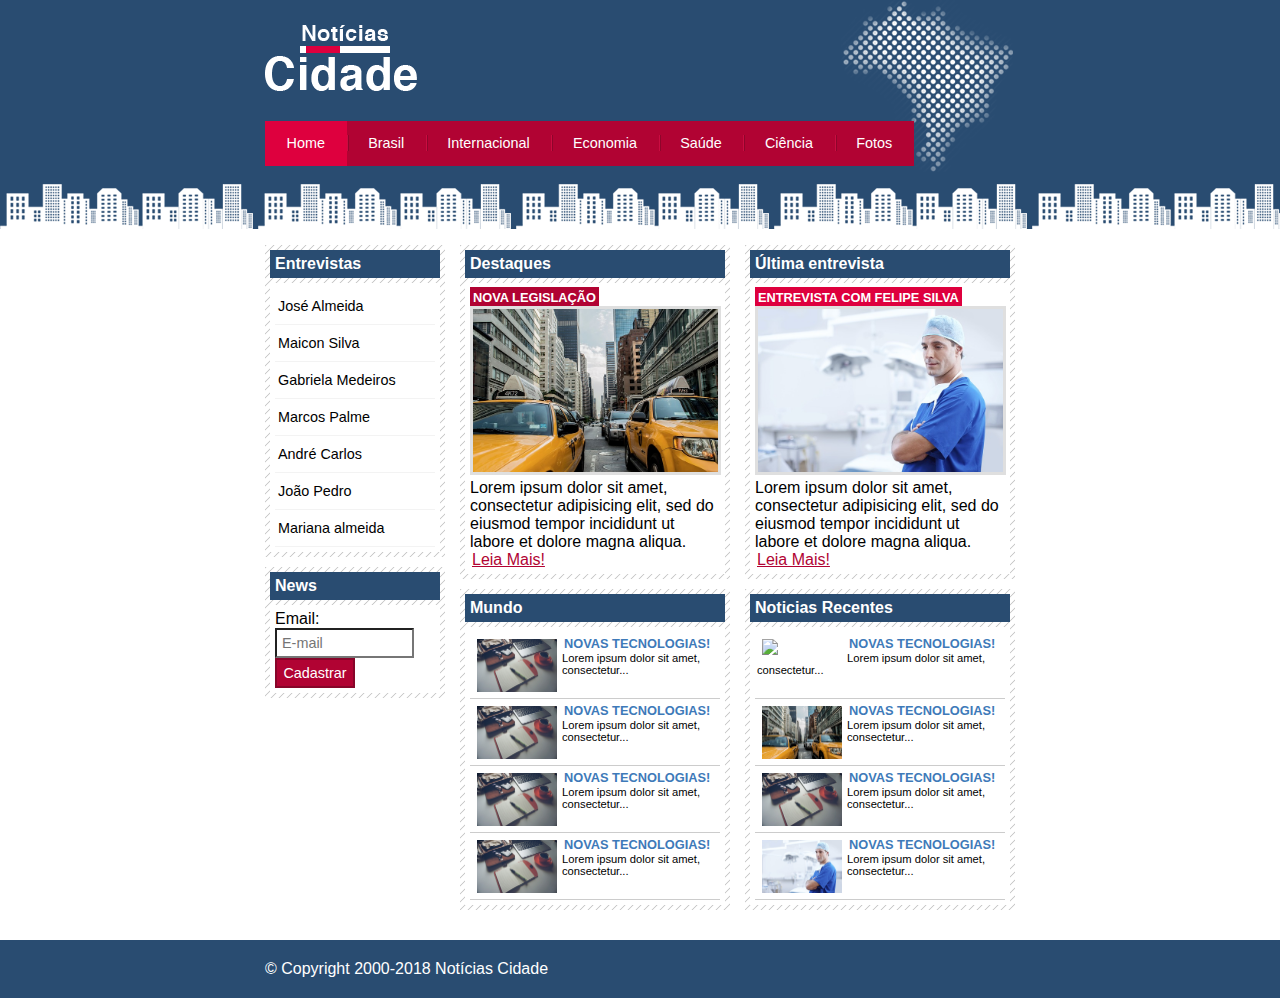
==== ciencia.html @ 2e352a04 "Finalização do Projeto Noticias Cidade" ====
<!DOCTYPE html>
<html>
<head>
	<meta charset="utf-8">
	<meta name="viewport" content="width=device-width, initial-scale=1">
	<title>Notícias Cidade - Seu site de notícias</title>
	<link rel="stylesheet" type="text/css" href="css/estilo.css">
</head>
<body class="home">
		<!-- Inicio Container-->
		<div id="container">
			<!-- Inicio topo-->
			<div id="topo">
				<h1 class="logo">Notícias Cidade</h1>
				<ul id="navegacao">
					<li class="primeiro"><a id="home" href="index.html">Home</a></li>
					<li><a id="brasil" href="brasil.html">Brasil</a></li>
					<li><a id="internacional" href="internacional.html">Internacional</a></li>
					<li><a id="economia" href="economia.html">Economia</a></li>
					<li><a id="saude" href="saude.html">Saúde</a></li>
					<li><a id="ciencia" href="ciencia.html">Ciência</a></li>
					<li><a id="fotos" href="fotos.html">Fotos</a></li>
				</ul>
			</div><!-- Fim Topo-->

			<!-- Inicio Conteudo-->
			<div id="conteudo">
				<div id="primario">			
						<div class="caixa destaque">
							<h2>Destaques</h2>
							<div class="caixa-conteudo">								
								<h3>Nova Legislação</h3>
								<img class="imagem-principal" src="imagens/taxi.jpg" width="100%">
								<p>Lorem ipsum dolor sit amet, consectetur adipisicing elit, sed do eiusmod
								tempor incididunt ut labore et dolore magna aliqua.
								</p>
								<a href="nova-legislacao.html">Leia Mais!</a>
							</div>
						</div>
						<div class="caixa">
							<h2>Mundo</h2>
							<div class="caixa-conteudo">								
								<ul id="lista-noticias">
									<li>
										<a href="">
											<img src="imagens/tecnologia.jpg" width="80">
											<h3>Novas tecnologias!</h3>
											<p>Lorem ipsum dolor sit amet, consectetur...</p>
										</a>
									</li>
									<li>
										<a href="">
											<img src="imagens/tecnologia.jpg" width="80">
											<h3>Novas tecnologias!</h3>
											<p>Lorem ipsum dolor sit amet, consectetur...</p>
										</a>
									</li>
									<li>
										<a href="">
											<img src="imagens/tecnologia.jpg" width="80">
											<h3>Novas tecnologias!</h3>
											<p>Lorem ipsum dolor sit amet, consectetur...</p>
										</a>
									</li>
									<li>
										<a href="">
											<img src="imagens/tecnologia.jpg" width="80">
											<h3>Novas tecnologias!</h3>
											<p>Lorem ipsum dolor sit amet, consectetur...</p>
										</a>
									</li>
								</ul>
							</div>
						</div>

				</div>
				<div id="secundario">
						<div class="caixa entrevista">
							<h2>Última entrevista</h2>
							<div class="caixa-conteudo">								
								<h3>Entrevista com Felipe Silva</h3>
								<img class="imagem-principal" src="imagens/doutor.jpg" width="100%">
								<p>Lorem ipsum dolor sit amet, consectetur adipisicing elit, sed do eiusmod
								tempor incididunt ut labore et dolore magna aliqua.
								</p>
								<a href="">Leia Mais!</a>
							</div>
						</div>
						<div class="caixa">
							<h2>Noticias Recentes</h2>
							<div class="caixa-conteudo">								
								<ul id="lista-noticias">
									<li>
										<a href="">
											<img src="imagens/Cidade.jpg" width="80">
											<h3>Novas tecnologias!</h3>
											<p>Lorem ipsum dolor sit amet, consectetur...</p>
										</a>
									</li>
									<li>
										<a href="">
											<img src="imagens/taxi.jpg" width="80">
											<h3>Novas tecnologias!</h3>
											<p>Lorem ipsum dolor sit amet, consectetur...</p>
										</a>
									</li>
									<li>
										<a href="">
											<img src="imagens/tecnologia.jpg" width="80">
											<h3>Novas tecnologias!</h3>
											<p>Lorem ipsum dolor sit amet, consectetur...</p>
										</a>
									</li>
									<li>
										<a href="">
											<img src="imagens/doutor.jpg" width="80">
											<h3>Novas tecnologias!</h3>
											<p>Lorem ipsum dolor sit amet, consectetur...</p>
										</a>
									</li>
								</ul>
							</div>
						</div>
				</div>

				<!-- Inicio Lateral -->
				<div id="lateral">
						<div class="caixa">
							<h2>Entrevistas</h2>
							<div class="caixa-conteudo">
								<ul>
									<li><a href="">José Almeida</a></li>
									<li><a href="">Maicon Silva</a></li>
									<li><a href="">Gabriela Medeiros</a></li>
									<li><a href="">Marcos Palme</a></li>
									<li><a href="">André Carlos</a></li>
									<li><a href="">João Pedro</a></li>
									<li><a href="">Mariana almeida</a></li>
								</ul>
							</div>
						</div>
						<div class="caixa">
							<h2>News</h2>
							<div class="caixa-conteudo">
								<form>
									<div>
										<label for="email">Email:</label>
										<input type="text" name="email" id="email" placeholder="E-mail">
									</div>
									<div>
										<input class="submit" type="submit" value="Cadastrar">
									</div>
								</form>
							</div>
						</div>
				</div>
				<!-- Fim Lateral -->
			</div><!-- Fim Conteudo -->
			
		</div>
		<!-- Fim Container-->
		<div id="container-rodape" style="clear: both;">
			<div id="rodape">
				&copy; Copyright 2000-2018 Notícias Cidade
			</div>
				
		</div>
</body>
</html>
---- css/estilo.css ----
/* Estrutura do Site */
* {
	margin: 0;
	padding: 0;
}


body{
	font-family: "Trebuchet MS", Helvetica, sans-serif;
	background: #fff url(../imagens/fundo.png) repeat-x;
}

#container{
	width: 750px;
	margin: 0 auto;
}

#topo{
	height: 150px;
	background: url(../imagens/detalhe-topo.png) no-repeat right;
	padding-top: 25px;

}

.logo {
	width: 152px;
	height: 66px;
	background: url(../imagens/logo.png) no-repeat center;
	text-indent: -3000px;
}

/* Barra de Navegação */
a:link, a:visited {
	color: #b10333;
	padding: 2px;
}

a:hover {
	color: #e50040;
}

ul{
	margin: 0;
	padding: 0;
	list-style: none;
}

#topo ul{
	margin-top: 30px;
	background: #b10333;
	float: left;
}

#topo ul li {
	float: left;
}

#topo ul a {
	font-size: 0.9em;
	display: block;
	padding: 0.5em 1.5em;
	line-height: 2.1em;
	text-decoration: none;
	color: #fff;
	background: url(../imagens/divisor.png) no-repeat left center;
}

#topo ul .primeiro a{
	background: none;
}

body.home #navegacao a#home,
body.brasil #navegacao a#brasil,
body.internacional #navegacao a#internacional,
body.economia #navegacao a#economia,
body.saude #navegacao a#saude,
body.ciencia #navegacao a#ciencia,
body.fotos #navegacao a#fotos{
	color: #fff;
	background: #de003e;
	cursor: text;
}
/* Conteúdo */
#conteudo{
	margin-top: 60px;
	background: #f5f5f5;
}

#lateral{
	width: 180px;
	float: left;
	margin:  0 0 20px -750px;
}

#primario{
	width: 270px;
	float: left;
	margin: 0 0 20px 195px;
}

#duas-colunas #primario{
	width: 555px;
}

#uma-coluna #primario{
	width: 750px;
	margin: 0 0 20px 0px;

}

#secundario {
	width: 270px;
	float: left;
	margin: 0 0 20px 15px;
}

/*Caixa*/
.caixa{
	margin: 10px 0;
	padding: 5px;
	background: #f3f3f3 url(../imagens/fundo-caixa.png);
}
h2{
	font-size: 1em;
	background: #294c71;
	color: #fff;
	padding: 5px;
}

.caixa-conteudo{
	background: #fff;
	padding: 5px;
	margin-top: 5px;
}
/* Formatar Menus Laterais */
#lateral ul a{
	font-size: 0.9em;
	padding: 3px;
	display: block;
	line-height: 30px;
	color: #000;
	text-decoration: none;
	border-bottom: 1px solid #f3f3f3;
}

#lateral ul a:hover{
	background: #f9f9f9 url(../imagens/marcador.png) no-repeat left center;
	padding-left: 20px;
	color: #a1a1a1;
}
/* Formatando formulários */
label{
	display: block;
	cursor: pointer;
}
input{
	padding: 5px;
	width:  125px;
	font-size: 0.9em;
	background-color: #fff;
}

input.submit {
	width:  80px;
	color: #fff;
	background-color: #b10333;
	border: 2px solid #870529;
}
/*Formatando imagens*/

img.imagem-principal{
	width: 98%;
	border: 3px solid #dfdfdf;
}

/*Formatando cabeçalhos*/
h3{
	text-transform: uppercase;
	display: inline;
	font-size: 0.8em;
	padding: 3px;
}

.destaque h3{
	background: #b10333;
	color: #fff;
}
.entrevista h3{
	background: #de003e;
	color: #fff;
}
/*Formatando lista de notícias*/
#lista-noticias li{
	padding: 2px;
	border-bottom: 1px solid #ccc;
	height: 62px;
}

#lista-noticias li a img{
	float: left;
	margin: 5px;
}

#lista-noticias li a{
	text-decoration: none;
}

#lista-noticias li a h3{
	font-size: 0.8em;
	padding: 0;
	color: #3e7ab9;
}

#lista-noticias li a p{
	font-size: 0.7em;
	color: #000;
}

#lista-noticias li:hover{
	background: #eee;
	cursor: pointer;
}




/*Rodapé*/
#container-rodape{
	background: #294c71;
	padding: 20px;
}

#rodape{
	width: 750px;
	margin: 0 auto;
	color: #fff;
}
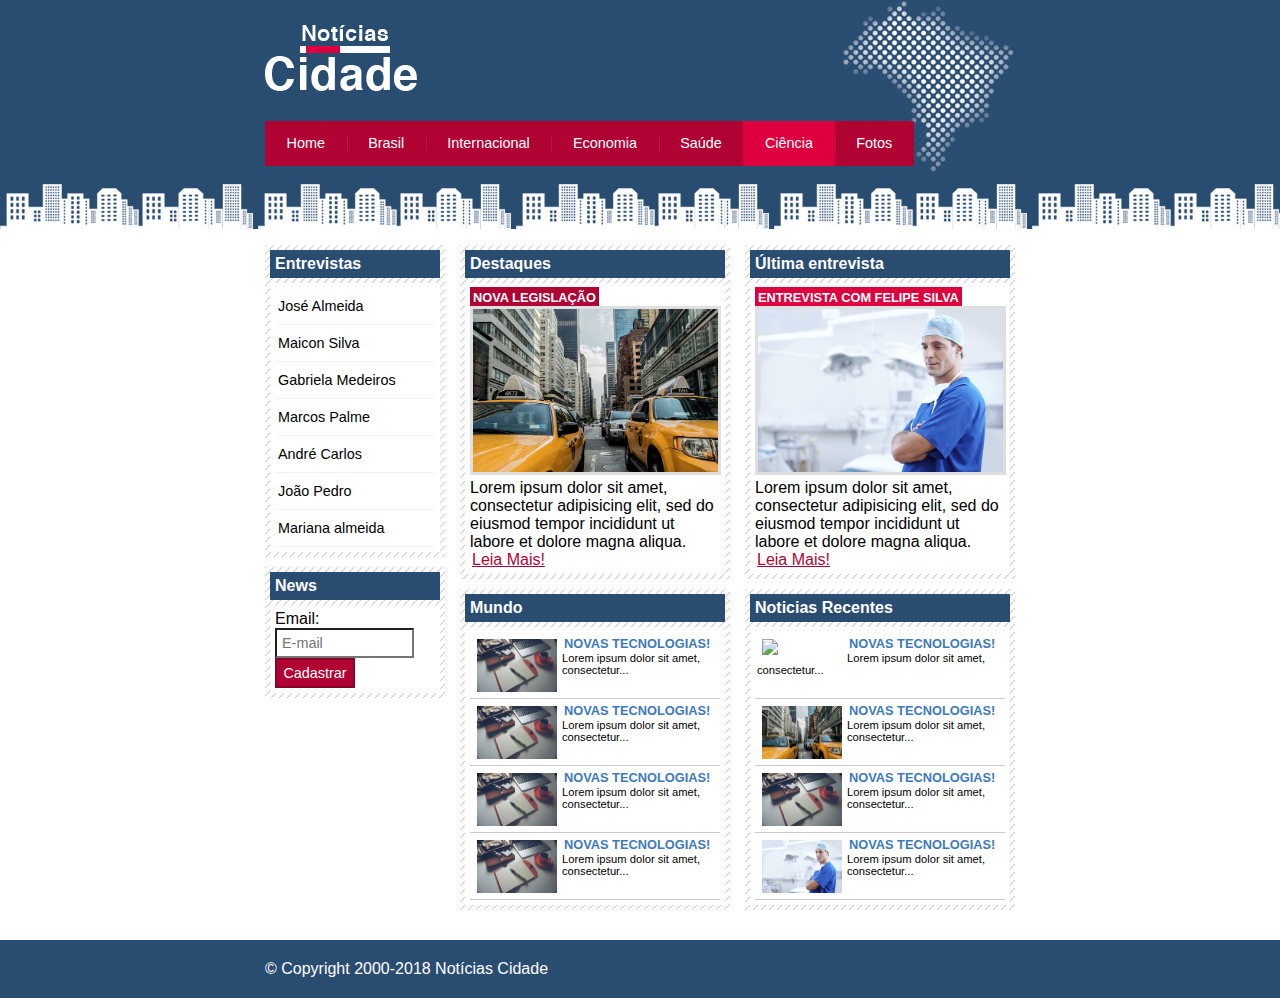
==== commit fec30109: "Alteração Foco Menu" ====
--- a/ciencia.html
+++ b/ciencia.html
@@ -6,7 +6,7 @@
 	<title>Notícias Cidade - Seu site de notícias</title>
 	<link rel="stylesheet" type="text/css" href="css/estilo.css">
 </head>
-<body class="home">
+<body class="ciencia">
 		<!-- Inicio Container-->
 		<div id="container">
 			<!-- Inicio topo-->
